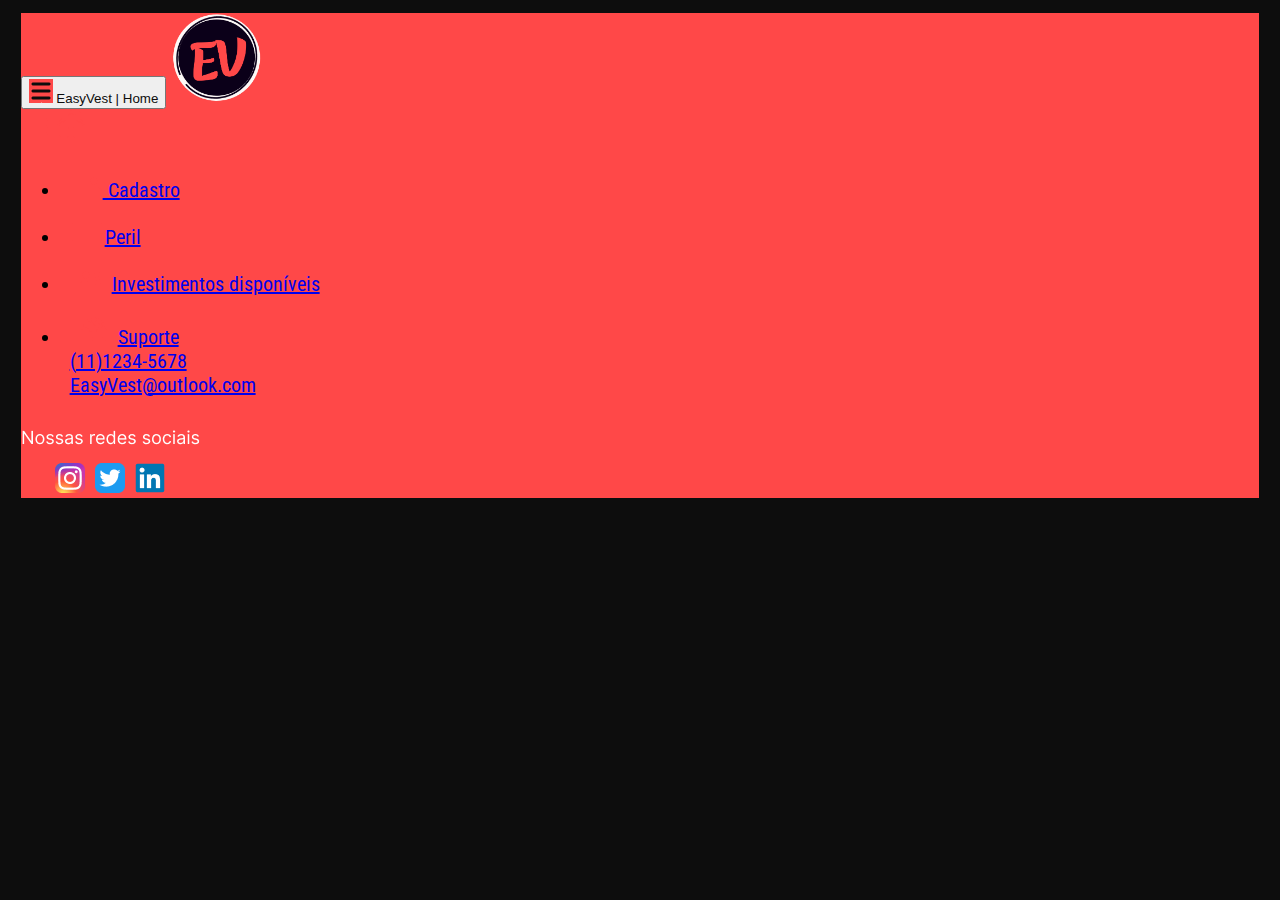
==== index.html @ 0341e1d7 "MENU.V2" ====
<!DOCTYPE html>
<html lang="pt-br">
<head>
  <meta charset="UTF-8">
  <meta name="viewport" content="width=device-width, initial-scale=1.0">
  <title>EasyVest | HOME</title>

  <!--Bootstrap-->
  <link href="https://cdn.jsdelivr.net/npm/bootstrap@5.3.2/dist/css/bootstrap.min.css" rel="stylesheet" integrity="sha384-T3c6CoIi6uLrA9TneNEoa7RxnatzjcDSCmG1MXxSR1GAsXEV/Dwwykc2MPK8M2HN" crossorigin="anonymous">

  <!--JS do Bootstrap-->
  <script src="https://cdn.jsdelivr.net/npm/bootstrap@5.3.2/dist/js/bootstrap.bundle.min.js"
    integrity="sha384-C6RzsynM9kWDrMNeT87bh95OGNyZPhcTNXj1NW7RuBCsyN/o0jlpcV8Qyq46cDfL" crossorigin="anonymous" defer></script>

  <!--FONTE-->
  <link rel="preconnect" href="https://fonts.googleapis.com">
  <link rel="preconnect" href="https://fonts.gstatic.com" crossorigin>
  <link href="https://fonts.googleapis.com/css2?family=Dancing+Script&family=Roboto+Condensed&display=swap" rel="stylesheet">

  <!--Arquivo css-->
  <link rel="stylesheet" href="src/style/main.css">

</head>

<body>
  <!--MENU-->
  <nav class="navbar navbar-dark fixed-top rounded-3">

    <div class="container-fluid">

      <!--BOTAO E TITULO -->
      <button class="navbar-toggler border-0" type="button" data-bs-toggle="offcanvas"
        data-bs-target="#offcanvasDarkNavbar" aria-controls="offcanvasDarkNavbar" aria-label="Toggle navigation">
        <img src="src/imgs/mingcute_menu-fill.png" alt="">
        <span class="Titulo ms-2">EasyVest | Home</span>
      </button>

      <!--LOGO-->
      <a href="index.html"><img class="navbar-brand rounded-circle imgLogo "
          src="src/imgs/Logos/Logo black fundo red aproximado.png"></a>


      <div class="Menu offcanvas offcanvas-start text-bg-dark" tabindex="-1" id="offcanvasDarkNavbar" aria-labelledby="offcanvasDarkNavbarLabel">

        <!--HEADRER MENU-->
        <div class="offcanvas-header">
          <img src="src/imgs/menu-fill.png" class="btn" data-bs-dismiss="offcanvas" aria-label="Close">
          <a href="index.html"><img class="" src="src/imgs/ion_home.png"></a>
        </div>

        <!--BODY MENU-->
        <div class="offcanvas-body ">
          <ul class="navbar-nav justify-content-end flex-grow-1 pe-3">
            <li class="nav-item">
              <a class="nav-link active" href="src/html/cadastro.html">
                <img src="src/imgs/mdi_register.png" class="ImgICONE me-2"> Cadastro</a>
            </li>

            <li class="nav-item">
              <a class="nav-link active" href="src/html/perfil.html"> 
                <img src="src/imgs/ri_profile-fill.png" class="me-2">Peril</a>
            </li>

            <li class="nav-item">
              <a class="nav-link active" href="src/html/investimentos.html">
                <img src="src/imgs/mdi_account-cash.png" class=" ImgINV me-2">Investimentos disponíveis</a>
            </li>

            <li class="nav-item mt-5 pt-5">
              <a class="nav-link active" href="src/html/investimentos.html">
                <img src="src/imgs/material-symbols_support-agent-sharp.png" 
                class="me-2 ImgINV">Suporte <br>
                <span class="SUP ms-5">(11)1234-5678</span> <br>
                <span class="SUP ms-5">EasyVest@outlook.com</span>
              </a>
            </li>
          </ul>
        </div>

        <!--FOOTER MENU-->
        <div class="offcanvas-footer mx-auto pb-4">
          <img src="src/imgs/Redes sociais.png" class="">
        </div>
      </div>
    </div>
  </nav>
  <!--MENU (FIM)-->
</body>

</html>
---- src/style/main.css ----
body {
    background-color: #0D0D0D;
    font-family: 'Roboto Condensed', sans-serif;
}

.Titulo {
    color: #0D0D0D;
}

nav {
    margin: 1%;
    font-size: 20px;
}

.navbar {
    background-color: #FF4848;
}

.imgLogo {
    height: 10vh;
}

.menu {
    background-color: #2C2C2C;
}

.nav-item {
    padding: 1vh;
}

.ImgINV {
    padding-left: 1vh;
    padding-right: 1vh;
}

.ImgICONE {
    padding-left: 1vh;
}

.sup{
    padding-left: 1vh;
}
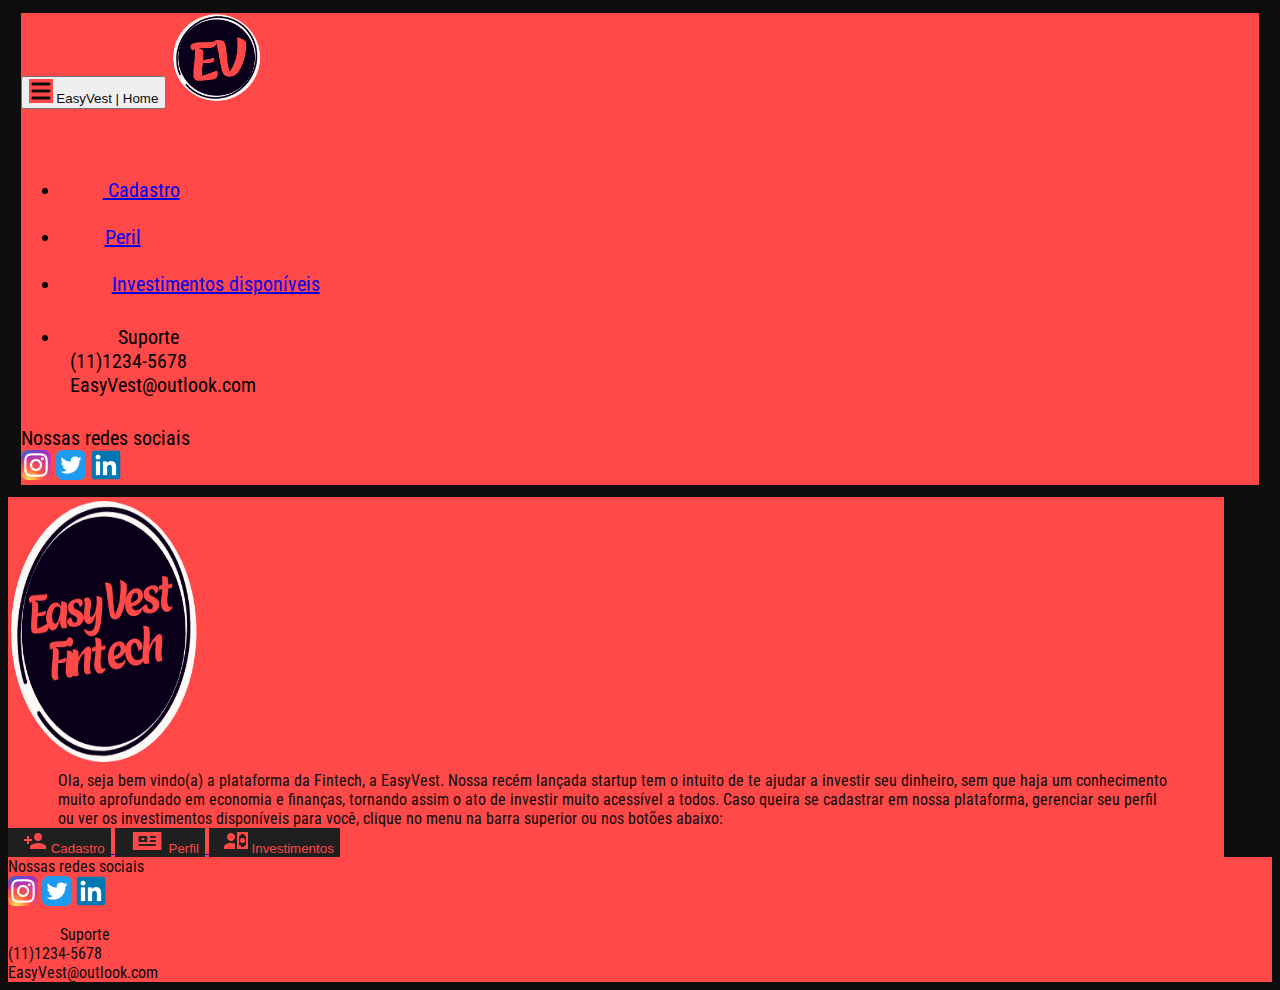
==== commit 2cd02581: "Home" ====
--- a/index.html
+++ b/index.html
@@ -1,21 +1,26 @@
 <!DOCTYPE html>
 <html lang="pt-br">
+
 <head>
   <meta charset="UTF-8">
   <meta name="viewport" content="width=device-width, initial-scale=1.0">
   <title>EasyVest | HOME</title>
 
   <!--Bootstrap-->
-  <link href="https://cdn.jsdelivr.net/npm/bootstrap@5.3.2/dist/css/bootstrap.min.css" rel="stylesheet" integrity="sha384-T3c6CoIi6uLrA9TneNEoa7RxnatzjcDSCmG1MXxSR1GAsXEV/Dwwykc2MPK8M2HN" crossorigin="anonymous">
+  <link href="https://cdn.jsdelivr.net/npm/bootstrap@5.3.2/dist/css/bootstrap.min.css" rel="stylesheet"
+    integrity="sha384-T3c6CoIi6uLrA9TneNEoa7RxnatzjcDSCmG1MXxSR1GAsXEV/Dwwykc2MPK8M2HN" crossorigin="anonymous">
 
   <!--JS do Bootstrap-->
   <script src="https://cdn.jsdelivr.net/npm/bootstrap@5.3.2/dist/js/bootstrap.bundle.min.js"
-    integrity="sha384-C6RzsynM9kWDrMNeT87bh95OGNyZPhcTNXj1NW7RuBCsyN/o0jlpcV8Qyq46cDfL" crossorigin="anonymous" defer></script>
+    integrity="sha384-C6RzsynM9kWDrMNeT87bh95OGNyZPhcTNXj1NW7RuBCsyN/o0jlpcV8Qyq46cDfL" crossorigin="anonymous"
+    defer></script>
 
   <!--FONTE-->
   <link rel="preconnect" href="https://fonts.googleapis.com">
   <link rel="preconnect" href="https://fonts.gstatic.com" crossorigin>
-  <link href="https://fonts.googleapis.com/css2?family=Dancing+Script&family=Roboto+Condensed&display=swap" rel="stylesheet">
+  <link
+    href="https://fonts.googleapis.com/css2?family=Dancing+Script&family=Roboto+Condensed:wght@300;400;500;600;700&display=swap"
+    rel="stylesheet">
 
   <!--Arquivo css-->
   <link rel="stylesheet" href="src/style/main.css">
@@ -23,68 +28,139 @@
 </head>
 
 <body>
-  <!--MENU-->
-  <nav class="navbar navbar-dark fixed-top rounded-3">
 
-    <div class="container-fluid">
+  <header>
+    <!--MENU-->
+    <nav class="navbar navbar-dark rounded-3">
 
-      <!--BOTAO E TITULO -->
-      <button class="navbar-toggler border-0" type="button" data-bs-toggle="offcanvas"
-        data-bs-target="#offcanvasDarkNavbar" aria-controls="offcanvasDarkNavbar" aria-label="Toggle navigation">
-        <img src="src/imgs/mingcute_menu-fill.png" alt="">
-        <span class="Titulo ms-2">EasyVest | Home</span>
-      </button>
+      <div class="container-fluid">
 
-      <!--LOGO-->
-      <a href="index.html"><img class="navbar-brand rounded-circle imgLogo "
-          src="src/imgs/Logos/Logo black fundo red aproximado.png"></a>
+        <!--BOTAO E TITULO -->
+        <button class="navbar-toggler border-0" type="button" data-bs-toggle="offcanvas"
+          data-bs-target="#offcanvasDarkNavbar" aria-controls="offcanvasDarkNavbar" aria-label="Toggle navigation">
+          <img src="src/imgs/mingcute_menu-fill.png" alt="">
+          <span class="Titulo ms-2">EasyVest | Home</span>
+        </button>
+
+        <!--LOGO-->
+        <a href="index.html"><img class="navbar-brand rounded-circle imgLogo "
+            src="src/imgs/Logos/Logo black fundo red aproximado.png"></a>
 
 
-      <div class="Menu offcanvas offcanvas-start text-bg-dark" tabindex="-1" id="offcanvasDarkNavbar" aria-labelledby="offcanvasDarkNavbarLabel">
+        <div class="Menu offcanvas offcanvas-start text-bg-dark" tabindex="-1" id="offcanvasDarkNavbar"
+          aria-labelledby="offcanvasDarkNavbarLabel">
 
-        <!--HEADRER MENU-->
-        <div class="offcanvas-header">
-          <img src="src/imgs/menu-fill.png" class="btn" data-bs-dismiss="offcanvas" aria-label="Close">
-          <a href="index.html"><img class="" src="src/imgs/ion_home.png"></a>
-        </div>
+          <!--HEADRER MENU-->
+          <div class="offcanvas-header">
+            <img src="src/imgs/menu-fill.png" class="btn" data-bs-dismiss="offcanvas" aria-label="Close">
+            <a href="index.html"><img class="" src="src/imgs/ion_home.png"></a>
+          </div>
 
-        <!--BODY MENU-->
-        <div class="offcanvas-body ">
-          <ul class="navbar-nav justify-content-end flex-grow-1 pe-3">
-            <li class="nav-item">
-              <a class="nav-link active" href="src/html/cadastro.html">
-                <img src="src/imgs/mdi_register.png" class="ImgICONE me-2"> Cadastro</a>
-            </li>
+          <!--BODY MENU-->
+          <div class="offcanvas-body ">
+            <ul class="navbar-nav justify-content-end flex-grow-1 pe-3">
+              <li class="nav-item">
+                <a class="nav-link active" href="src/html/cadastro.html">
+                  <img src="src/imgs/mdi_register.png" class="ImgICONE me-2"> Cadastro</a>
+              </li>
 
-            <li class="nav-item">
-              <a class="nav-link active" href="src/html/perfil.html"> 
-                <img src="src/imgs/ri_profile-fill.png" class="me-2">Peril</a>
-            </li>
+              <li class="nav-item">
+                <a class="nav-link active" href="src/html/perfil.html">
+                  <img src="src/imgs/ri_profile-fill.png" class="me-2">Peril</a>
+              </li>
 
-            <li class="nav-item">
-              <a class="nav-link active" href="src/html/investimentos.html">
-                <img src="src/imgs/mdi_account-cash.png" class=" ImgINV me-2">Investimentos disponíveis</a>
-            </li>
+              <li class="nav-item">
+                <a class="nav-link active" href="src/html/investimentos.html">
+                  <img src="src/imgs/mdi_account-cash.png" class=" ImgINV me-2">Investimentos disponíveis</a>
+              </li>
 
-            <li class="nav-item mt-5 pt-5">
-              <a class="nav-link active" href="src/html/investimentos.html">
-                <img src="src/imgs/material-symbols_support-agent-sharp.png" 
-                class="me-2 ImgINV">Suporte <br>
-                <span class="SUP ms-5">(11)1234-5678</span> <br>
-                <span class="SUP ms-5">EasyVest@outlook.com</span>
-              </a>
-            </li>
-          </ul>
-        </div>
+              <li class="nav-item mt-4">
+                <a class="nav-link active">
+                  <img src="src/imgs/material-symbols_support-agent-sharp.png" class="me-2 ImgINV">Suporte <br>
+                  <span class="SUP ms-5">(11)1234-5678</span> <br>
+                  <span class="SUP ms-5">EasyVest@outlook.com</span>
+                </a>
+              </li>
+            </ul>
+          </div>
 
-        <!--FOOTER MENU-->
-        <div class="offcanvas-footer mx-auto pb-4">
-          <img src="src/imgs/Redes sociais.png" class="">
+          <!--FOOTER MENU-->
+          <div class="offcanvas-footer mx-auto pb-4">
+            Nossas redes sociais <br>
+            <span class="d-flex justify-content-center">
+              <img src="src/imgs/skill-icons_instagram.png" class="p-1">
+              <img src="src/imgs/skill-icons_twitter.png" class="p-1">
+              <img src="src/imgs/devicon_linkedin.png" class="p-1">
+            </span>
+          </div>
         </div>
       </div>
+    </nav>
+    <!--MENU (FIM)-->
+  </header>
+
+  <main class="container-fluid rounded-3 mt-4 mx-auto">
+
+    <span class="d-flex justify-content-center p-4">
+      <img src="src/imgs/Logos/Logo black fundo red detalhado aproximado.png" class="imgLogoG"><br>
+    </span>
+
+    <div class="fs-5 px-auto pb-3 fw-medium textoApresentacao">
+      Ola, seja bem vindo(a) a plataforma da Fintech, a EasyVest. Nossa recém lançada startup tem o intuito de te ajudar
+      a investir seu dinheiro, sem que haja um conhecimento muito aprofundado em economia e finanças, tornando assim o
+      ato de investir muito acessível a todos.
+      Caso queira se cadastrar em nossa plataforma, gerenciar seu perfil ou ver os investimentos disponíveis para você,
+      clique no menu na barra superior ou nos botões abaixo:
     </div>
-  </nav>
-  <!--MENU (FIM)-->
+
+    <!--BOTOES-->
+    <div class="container-fluid pt-2 pb-3">
+      <span class="d-flex justify-content-center">
+        <a href="src/html/cadastro.html" class="text-decoration-none p-1">
+          <button class="botoesHome rounded-2">
+            <img src="src/imgs/mdi_register.png" class="ImgICONE m-1 p-1">
+            <span class="pe-2">Cadastro</span>
+          </button>
+        </a>
+
+        <a href="src/html/cadastro.html" class="text-decoration-none p-1">
+          <button class="botoesHome rounded-2">
+            <img src="src/imgs/ri_profile-fill.png" class="ImgICONE m-1 p-1">
+            <span class="pe-2">Perfil</span>
+          </button>
+        </a>
+
+        <a href="src/html/cadastro.html" class="text-decoration-none p-1">
+          <button class="botoesHome rounded-2">
+            <img src="src/imgs/mdi_account-cash.png" class="ImgICONE m-1 p-1">
+            <span class="pe-2">Investimentos</span>
+          </button>
+        </a>
+      </span>
+    </div>
+  </main>
+
+  <footer class="fs-5 fw-medium mt-4 mx-3 p-2 rounded-3 ">
+    <div class="d-flex justify-content-center contfot">
+      <div class="">
+        <span class="textofot"> Nossas redes sociais <br></span> 
+        <span class="d-flex justify-content-center">
+          <img src="src/imgs/skill-icons_instagram.png" class="p-1">
+          <img src="src/imgs/skill-icons_twitter.png" class="p-1">
+          <img src="src/imgs/devicon_linkedin.png" class="p-1">
+        </span>
+      </div>
+
+      <div>
+        <img src="src/imgs/material-symbols_support-agent-sharp.png" class="me-2 ImgINV">
+        <span class="textofot">Suporte</span><br>
+        <span class="SUP ms-5 textofot ">(11)1234-5678</span> <br>
+        <span class="SUP ms-5 textofot">EasyVest@outlook.com</span>
+      </div>
+    </div>
+
+  </footer>
+
 </body>
 
 </html>--- a/src/style/main.css
+++ b/src/style/main.css
@@ -39,4 +39,65 @@
 
 .sup{
     padding-left: 1vh;
+}
+
+main {
+    background-color: #FF4848;
+    max-width: 95vw;
+}
+
+.imgLogoG{
+    height: 30vh;
+    width: 15vw;
+}
+
+.textoApresentacao{
+    color: #0D0D0D;
+    padding-inline: 50px;
+}
+
+
+@media screen and (max-width: 600px){
+    .imgLogoG{
+        width: 50vw;
+        height: 30vh;
+    }
+
+    .textoApresentacao{
+        padding-inline: 10px;
+    }
+
+}
+
+@media screen and (min-width:601px) and (max-width: 900px){
+    .imgLogoG{
+        width: 30vw;
+        height: 30vh;
+    }
+}
+
+@media screen and (min-width:1320px){
+    .imgLogoG{
+        width: 20vw;
+        height: 20vh;
+    }
+}
+
+.botoesHome{
+    border: 0px;
+    background-color: #1f1f1f;
+    color: #FF4848;
+}
+
+footer{
+    background-color: #FF4848;
+   
+}
+
+.contfot{
+    gap: 25%; 
+}
+
+.textofot{
+    color: #0D0D0D;
 }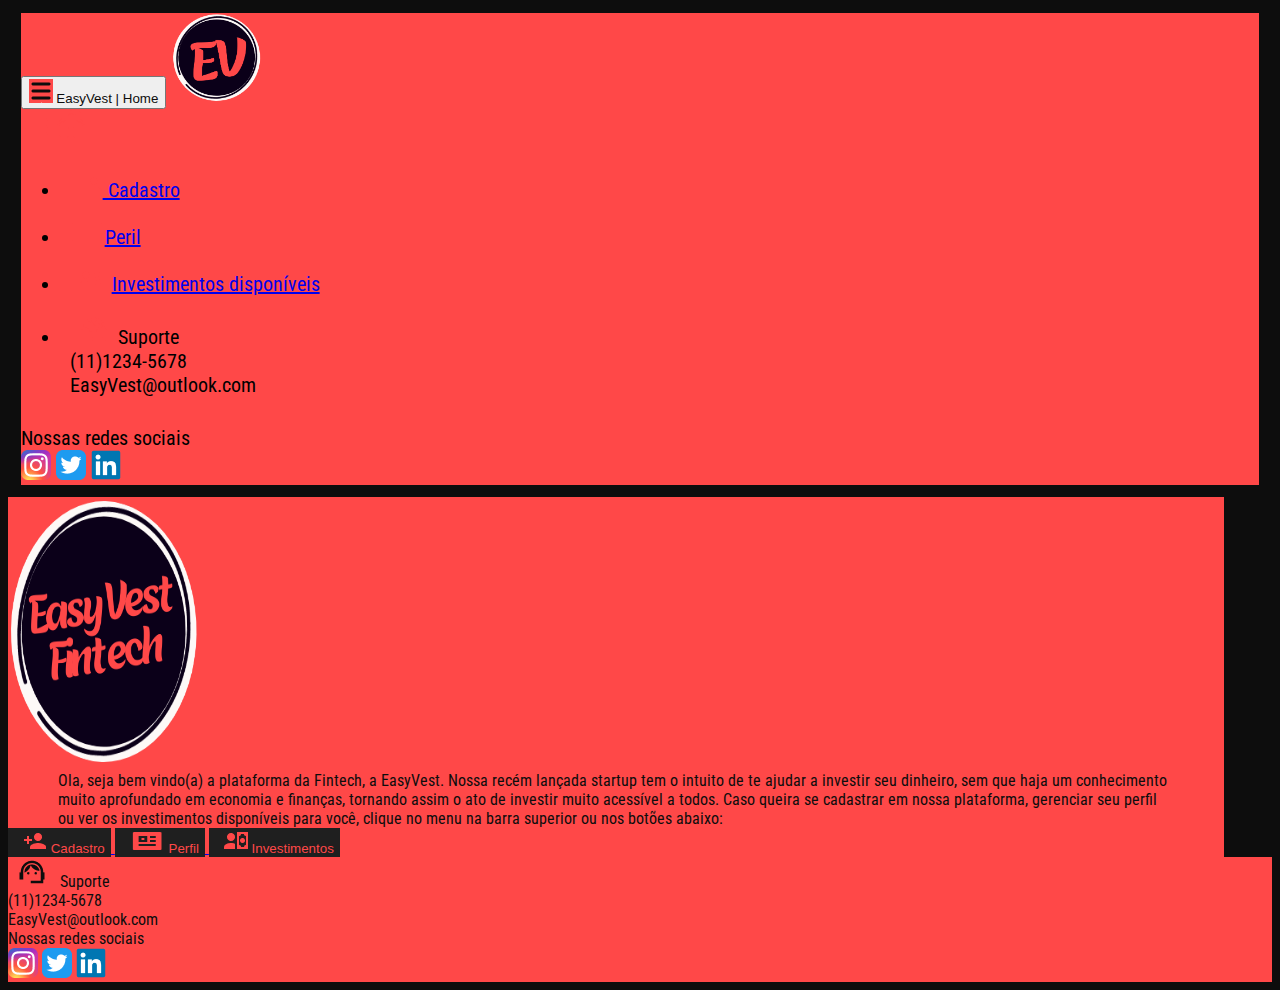
==== commit 5cc3673e: "Footer invertido" ====
--- a/index.html
+++ b/index.html
@@ -105,7 +105,7 @@
       <img src="src/imgs/Logos/Logo black fundo red detalhado aproximado.png" class="imgLogoG"><br>
     </span>
 
-    <div class="fs-5 px-auto pb-3 fw-medium textoApresentacao">
+    <div class="fs-4 px-auto pb-3 fw-medium textoApresentacao">
       Ola, seja bem vindo(a) a plataforma da Fintech, a EasyVest. Nossa recém lançada startup tem o intuito de te ajudar
       a investir seu dinheiro, sem que haja um conhecimento muito aprofundado em economia e finanças, tornando assim o
       ato de investir muito acessível a todos.
@@ -141,9 +141,16 @@
   </main>
 
   <footer class="fs-5 fw-medium mt-4 mx-3 p-2 rounded-3 ">
-    <div class="d-flex justify-content-center contfot">
+    <div class=" d-flex justify-content-center contfot">
       <div class="">
-        <span class="textofot"> Nossas redes sociais <br></span> 
+        <img src="src/imgs/material-symbols_support-agent-sharp2.png" class=" pb-1 ImgINV">
+        <span class="textofot ">Suporte</span><br>
+        <span class="SUP ms-5 textofot ">(11)1234-5678</span> <br>
+        <span class="SUP ms-5 textofot ">EasyVest@outlook.com</span>
+      </div>
+      
+      <div class="pt-3">
+        <span class="textofot d-flex justify-content-center"> Nossas redes sociais <br></span> 
         <span class="d-flex justify-content-center">
           <img src="src/imgs/skill-icons_instagram.png" class="p-1">
           <img src="src/imgs/skill-icons_twitter.png" class="p-1">
@@ -151,12 +158,6 @@
         </span>
       </div>
 
-      <div>
-        <img src="src/imgs/material-symbols_support-agent-sharp.png" class="me-2 ImgINV">
-        <span class="textofot">Suporte</span><br>
-        <span class="SUP ms-5 textofot ">(11)1234-5678</span> <br>
-        <span class="SUP ms-5 textofot">EasyVest@outlook.com</span>
-      </div>
     </div>
 
   </footer>
--- a/src/style/main.css
+++ b/src/style/main.css
@@ -65,8 +65,14 @@
 
     .textoApresentacao{
         padding-inline: 10px;
+        text-align: center;
     }
 
+    .contfot{
+        flex-direction: column;
+        gap: none;
+        justify-content: center;
+    }
 }
 
 @media screen and (min-width:601px) and (max-width: 900px){
@@ -100,4 +106,4 @@
 
 .textofot{
     color: #0D0D0D;
-}+}
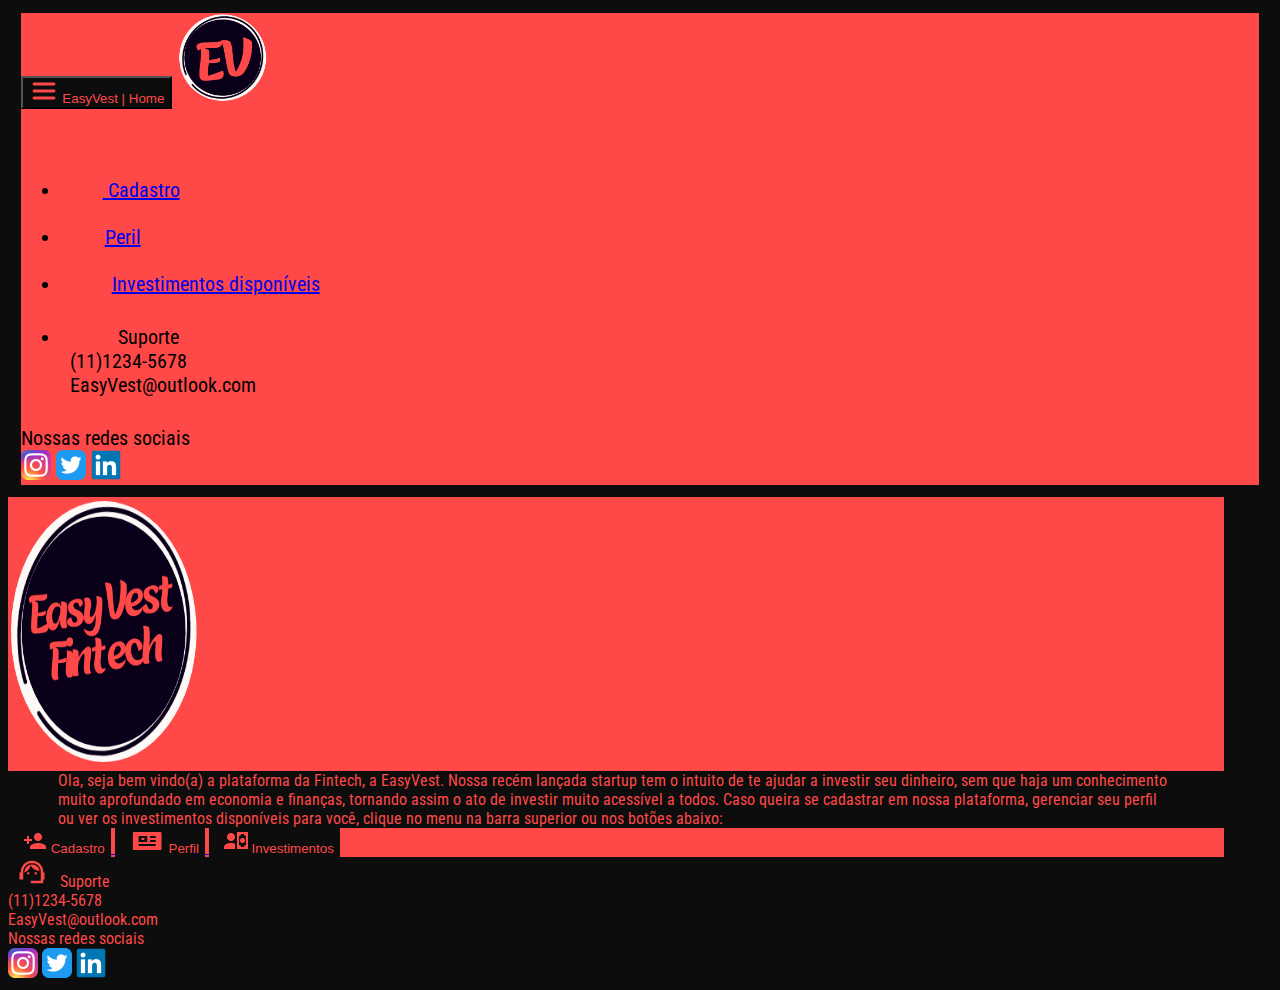
==== commit 8a8d87dd: "Menu | Header | Footer update" ====
--- a/index.html
+++ b/index.html
@@ -36,14 +36,14 @@
       <div class="container-fluid">
 
         <!--BOTAO E TITULO -->
-        <button class="navbar-toggler border-0" type="button" data-bs-toggle="offcanvas"
+        <button class="navbut navh navbar-toggler border-0" type="button" data-bs-toggle="offcanvas"
           data-bs-target="#offcanvasDarkNavbar" aria-controls="offcanvasDarkNavbar" aria-label="Toggle navigation">
-          <img src="src/imgs/mingcute_menu-fill.png" alt="">
-          <span class="Titulo ms-2">EasyVest | Home</span>
+          <img src="src/imgs/menu-fill.png" alt="">
+          <span class="ms-2 p-2">EasyVest | Home</span>
         </button>
 
         <!--LOGO-->
-        <a href="index.html"><img class="navbar-brand rounded-circle imgLogo "
+        <a href="index.html"><img class="navh navbar-brand rounded-circle imgLogo "
             src="src/imgs/Logos/Logo black fundo red aproximado.png"></a>
 
 
@@ -52,26 +52,26 @@
 
           <!--HEADRER MENU-->
           <div class="offcanvas-header">
-            <img src="src/imgs/menu-fill.png" class="btn" data-bs-dismiss="offcanvas" aria-label="Close">
-            <a href="index.html"><img class="" src="src/imgs/ion_home.png"></a>
+            <img src="src/imgs/menu-fill.png" class="btn navh" data-bs-dismiss="offcanvas" aria-label="Close">
+            <a href="index.html"><img class="navh" src="src/imgs/ion_home.png"></a>
           </div>
 
           <!--BODY MENU-->
           <div class="offcanvas-body ">
             <ul class="navbar-nav justify-content-end flex-grow-1 pe-3">
-              <li class="nav-item">
+              <li class="nav-item navh">
                 <a class="nav-link active" href="src/html/cadastro.html">
                   <img src="src/imgs/mdi_register.png" class="ImgICONE me-2"> Cadastro</a>
               </li>
 
-              <li class="nav-item">
+              <li class="nav-item navh">
                 <a class="nav-link active" href="src/html/perfil.html">
                   <img src="src/imgs/ri_profile-fill.png" class="me-2">Peril</a>
               </li>
 
-              <li class="nav-item">
+              <li class="nav-item navh">
                 <a class="nav-link active" href="src/html/investimentos.html">
-                  <img src="src/imgs/mdi_account-cash.png" class=" ImgINV me-2">Investimentos disponíveis</a>
+                  <img src="src/imgs/mdi_account-cash.png" class="ImgINV me-2">Investimentos disponíveis</a>
               </li>
 
               <li class="nav-item mt-4">
@@ -88,9 +88,9 @@
           <div class="offcanvas-footer mx-auto pb-4">
             Nossas redes sociais <br>
             <span class="d-flex justify-content-center">
-              <img src="src/imgs/skill-icons_instagram.png" class="p-1">
-              <img src="src/imgs/skill-icons_twitter.png" class="p-1">
-              <img src="src/imgs/devicon_linkedin.png" class="p-1">
+              <img src="src/imgs/skill-icons_instagram.png" class="navh p-1 btn">
+              <img src="src/imgs/skill-icons_twitter.png" class="navh p-1 btn">
+              <img src="src/imgs/devicon_linkedin.png" class="navh p-1 btn">
             </span>
           </div>
         </div>
@@ -105,7 +105,7 @@
       <img src="src/imgs/Logos/Logo black fundo red detalhado aproximado.png" class="imgLogoG"><br>
     </span>
 
-    <div class="fs-4 px-auto pb-3 fw-medium textoApresentacao">
+    <div class="indextxt rounded-2 p-2 fs-4 px-auto pb-3 fw-medium textoApresentacao">
       Ola, seja bem vindo(a) a plataforma da Fintech, a EasyVest. Nossa recém lançada startup tem o intuito de te ajudar
       a investir seu dinheiro, sem que haja um conhecimento muito aprofundado em economia e finanças, tornando assim o
       ato de investir muito acessível a todos.
@@ -141,25 +141,23 @@
   </main>
 
   <footer class="fs-5 fw-medium mt-4 mx-3 p-2 rounded-3 ">
-    <div class=" d-flex justify-content-center contfot">
-      <div class="">
-        <img src="src/imgs/material-symbols_support-agent-sharp2.png" class=" pb-1 ImgINV">
-        <span class="textofot ">Suporte</span><br>
-        <span class="SUP ms-5 textofot ">(11)1234-5678</span> <br>
-        <span class="SUP ms-5 textofot ">EasyVest@outlook.com</span>
+    <div class="d-flex justify-content-center contfot">
+      <div class="textofot p-3 rounded-2">
+        <img src="src/imgs/material-symbols_support-agent-sharp.png" class=" pb-1 ImgINV">
+        <span class="">Suporte</span><br>
+        <span class="SUP ms-5 ">(11)1234-5678</span> <br>
+        <span class="SUP ms-5 ">EasyVest@outlook.com</span>
       </div>
-      
-      <div class="pt-3">
-        <span class="textofot d-flex justify-content-center"> Nossas redes sociais <br></span> 
+
+      <div class="redesfot textofot p-3 rounded-2">
+        <span class="d-flex justify-content-center"> Nossas redes sociais <br></span>
         <span class="d-flex justify-content-center">
           <img src="src/imgs/skill-icons_instagram.png" class="p-1">
           <img src="src/imgs/skill-icons_twitter.png" class="p-1">
           <img src="src/imgs/devicon_linkedin.png" class="p-1">
         </span>
       </div>
-
     </div>
-
   </footer>
 
 </body>
--- a/src/style/main.css
+++ b/src/style/main.css
@@ -1,10 +1,6 @@
 body {
     background-color: #0D0D0D;
     font-family: 'Roboto Condensed', sans-serif;
-}
-
-.Titulo {
-    color: #0D0D0D;
 }
 
 nav {
@@ -12,6 +8,18 @@
     font-size: 20px;
 }
 
+.navbut{
+    background-color: #0D0D0D;
+    color: #FF4848;
+}
+
+.navh{
+    transition: all 0.3s;
+}
+.navh:hover{
+    transform: scale(1.1);
+}
+
 .navbar {
     background-color: #FF4848;
 }
@@ -37,7 +45,7 @@
     padding-left: 1vh;
 }
 
-.sup{
+.sup {
     padding-left: 1vh;
 }
 
@@ -46,64 +54,154 @@
     max-width: 95vw;
 }
 
-.imgLogoG{
+.imgLogoG {
     height: 30vh;
     width: 15vw;
 }
 
-.textoApresentacao{
+.textoApresentacao {
     color: #0D0D0D;
     padding-inline: 50px;
 }
 
-
-@media screen and (max-width: 600px){
-    .imgLogoG{
+.indextxt{
+    background-color: #0D0D0D;
+    color: #FF4848;
+}
+
+.botoesHome {
+    border: 0px;
+    background-color: #0D0D0D;
+    color: #FF4848;
+}
+
+footer {
+    background-color: #FF4848;
+
+}
+
+.contfot {
+    gap: 25%;
+}
+
+.textofot {
+    background-color: #0D0D0D;
+    color: #FF4848;
+}
+
+.contcad {
+    gap: 15%;
+}
+
+.mainh1 {
+    background-color: #0D0D0D;
+    color: #FF4848;
+}
+
+.labelcad {
+    background-color: #0D0D0D;
+    color: #FF4848;
+}
+
+.fotoperf {
+    padding-inline: 5vw;
+}
+
+.inputcad {
+    background-color: #D9D9D9;
+    border: 0px;
+    border-radius: 10px;
+}
+
+.inputcad::placeholder {
+    text-align: center;
+    font-size: large;
+}
+
+textarea::placeholder {
+    font-size: large;
+}
+
+.btncad {
+    border: 0;
+    background-color: #0D0D0D;
+    color: #FF4848;
+}
+
+.caditem {
+    padding-top: 2.5vh;
+}
+
+@media screen and (max-width: 600px) {
+    .imgLogoG {
         width: 50vw;
         height: 30vh;
     }
 
-    .textoApresentacao{
+    .textoApresentacao {
         padding-inline: 10px;
         text-align: center;
     }
 
-    .contfot{
+    .contfot {
         flex-direction: column;
         gap: none;
         justify-content: center;
     }
-}
-
-@media screen and (min-width:601px) and (max-width: 900px){
-    .imgLogoG{
+
+    .redesfot {
+        margin-top: 1rem;
+    }
+
+    .contcad {
+        flex-direction: column;
+        gap: none;
+        justify-content: center;
+        align-items: center;
+    }
+
+    .caditem {
+        padding-top: 2.5vh;
+    }
+
+    .cadarea {
+        padding-top: 5vh;
+    }
+
+}
+
+@media screen and (min-width:601px) and (max-width: 900px) {
+    .imgLogoG {
         width: 30vw;
         height: 30vh;
     }
-}
-
-@media screen and (min-width:1320px){
-    .imgLogoG{
+
+    .contcad {
+        flex-direction: column;
+        gap: none;
+        justify-content: center;
+        align-items: center;
+    }
+
+    .caditem {
+        padding-top: 2.5vh;
+    }
+
+    .cadarea {
+        padding-top: 5vh;
+    }
+}
+
+@media screen and (min-width:100px) {
+    .contcad{
+        gap: 10%;
+    }
+    
+}
+
+@media screen and (min-width:1320px) {
+    .imgLogoG {
         width: 20vw;
         height: 20vh;
     }
 }
-
-.botoesHome{
-    border: 0px;
-    background-color: #1f1f1f;
-    color: #FF4848;
-}
-
-footer{
-    background-color: #FF4848;
-   
-}
-
-.contfot{
-    gap: 25%; 
-}
-
-.textofot{
-    color: #0D0D0D;
-}
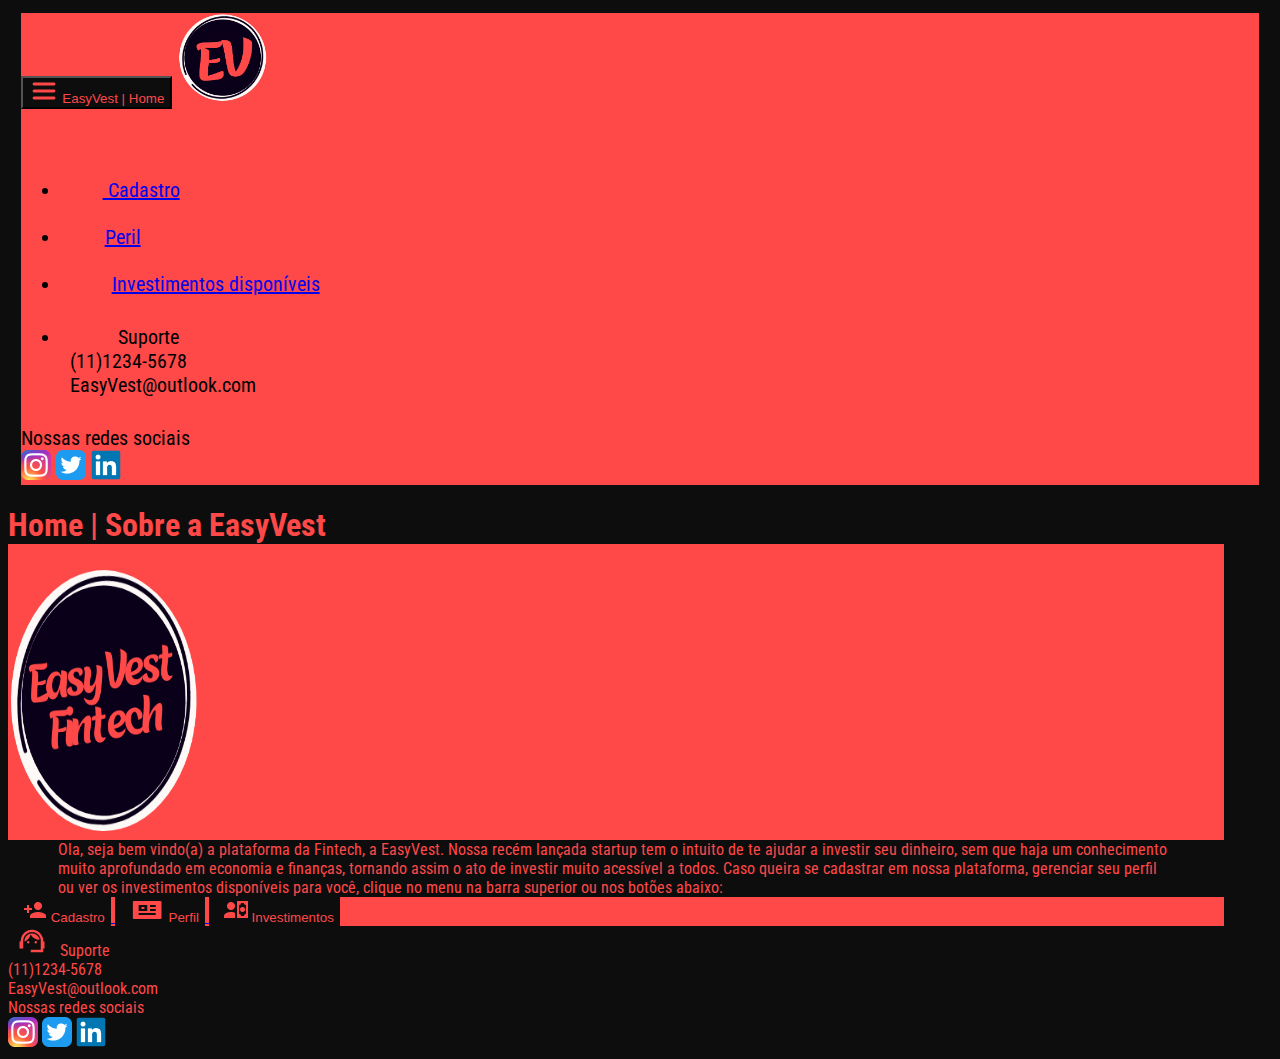
==== commit 3a062c2b: "Final bruto" ====
--- a/index.html
+++ b/index.html
@@ -99,9 +99,11 @@
     <!--MENU (FIM)-->
   </header>
 
-  <main class="container-fluid rounded-3 mt-4 mx-auto">
+  <main class="container-fluid rounded-3 mt-4 pt-3 mx-auto">
 
+    <h1 class="fs-3 rounded-2 p-1 mainh1 text-center">Home | Sobre a EasyVest</h1>
     <span class="d-flex justify-content-center p-4">
+      
       <img src="src/imgs/Logos/Logo black fundo red detalhado aproximado.png" class="imgLogoG"><br>
     </span>
 
@@ -117,21 +119,21 @@
     <div class="container-fluid pt-2 pb-3">
       <span class="d-flex justify-content-center">
         <a href="src/html/cadastro.html" class="text-decoration-none p-1">
-          <button class="botoesHome rounded-2">
+          <button class="botoesHome rounded-2 navh">
             <img src="src/imgs/mdi_register.png" class="ImgICONE m-1 p-1">
             <span class="pe-2">Cadastro</span>
           </button>
         </a>
 
         <a href="src/html/cadastro.html" class="text-decoration-none p-1">
-          <button class="botoesHome rounded-2">
+          <button class="botoesHome rounded-2 navh">
             <img src="src/imgs/ri_profile-fill.png" class="ImgICONE m-1 p-1">
             <span class="pe-2">Perfil</span>
           </button>
         </a>
 
         <a href="src/html/cadastro.html" class="text-decoration-none p-1">
-          <button class="botoesHome rounded-2">
+          <button class="botoesHome rounded-2 navh">
             <img src="src/imgs/mdi_account-cash.png" class="ImgICONE m-1 p-1">
             <span class="pe-2">Investimentos</span>
           </button>
@@ -152,9 +154,9 @@
       <div class="redesfot textofot p-3 rounded-2">
         <span class="d-flex justify-content-center"> Nossas redes sociais <br></span>
         <span class="d-flex justify-content-center">
-          <img src="src/imgs/skill-icons_instagram.png" class="p-1">
-          <img src="src/imgs/skill-icons_twitter.png" class="p-1">
-          <img src="src/imgs/devicon_linkedin.png" class="p-1">
+          <img src="src/imgs/skill-icons_instagram.png" class="p-1 navh btn"> 
+          <img src="src/imgs/skill-icons_twitter.png" class="p-1 navh btn">
+          <img src="src/imgs/devicon_linkedin.png" class="p-1 navh btn">
         </span>
       </div>
     </div>
--- a/src/style/main.css
+++ b/src/style/main.css
@@ -132,6 +132,52 @@
     padding-top: 2.5vh;
 }
 
+.imgPerf{
+    width: 15vw;
+    height: 30vh;
+
+}
+
+.biobox{
+    background-color: #0D0D0D;
+    color: #FF4848;
+    max-width: 400px;
+}
+
+.invbox{
+    gap: 25%;
+}
+
+.varibox{
+    margin-left: 3rem;
+    border: 1px solid green;
+    color: green;
+}
+
+.variboxn{
+    color:#FF4848;
+    border:1px solid #FF4848;
+}
+
+.invbtn{
+    border: 0px;
+    background-color: #0D0D0D;
+    color: #FF4848;
+}
+
+.invinfo{
+    background-color: #0D0D0D;
+    color: #FF4848;
+    max-width: 500px;
+    max-height: 50vh;
+}
+
+@media screen and (max-width: 400px) {
+    .logomd{
+        margin-left: 80%;
+    }
+}
+
 @media screen and (max-width: 600px) {
     .imgLogoG {
         width: 50vw;
@@ -168,6 +214,41 @@
         padding-top: 5vh;
     }
 
+    .imgPerf{
+        width: 45vw;
+        height: 30vh;
+    }
+
+    .biobox{
+        margin-bottom: 2rem;
+    }
+
+    .h1inv{
+        text-align: left;
+    }
+    .invbox{
+        gap: 15%;
+    }
+
+    .varibox{
+        margin-left: 5px;
+        margin-top: 1rem;
+    }
+
+    .vlrinv{
+        flex-direction: column;
+    }
+
+    .continv{
+        display: flex;
+        flex-direction: column;
+    }
+
+    .invinfo{
+        margin-top: 2rem;
+        max-height: 70vh;
+        font-size: large;
+    }
 }
 
 @media screen and (min-width:601px) and (max-width: 900px) {
